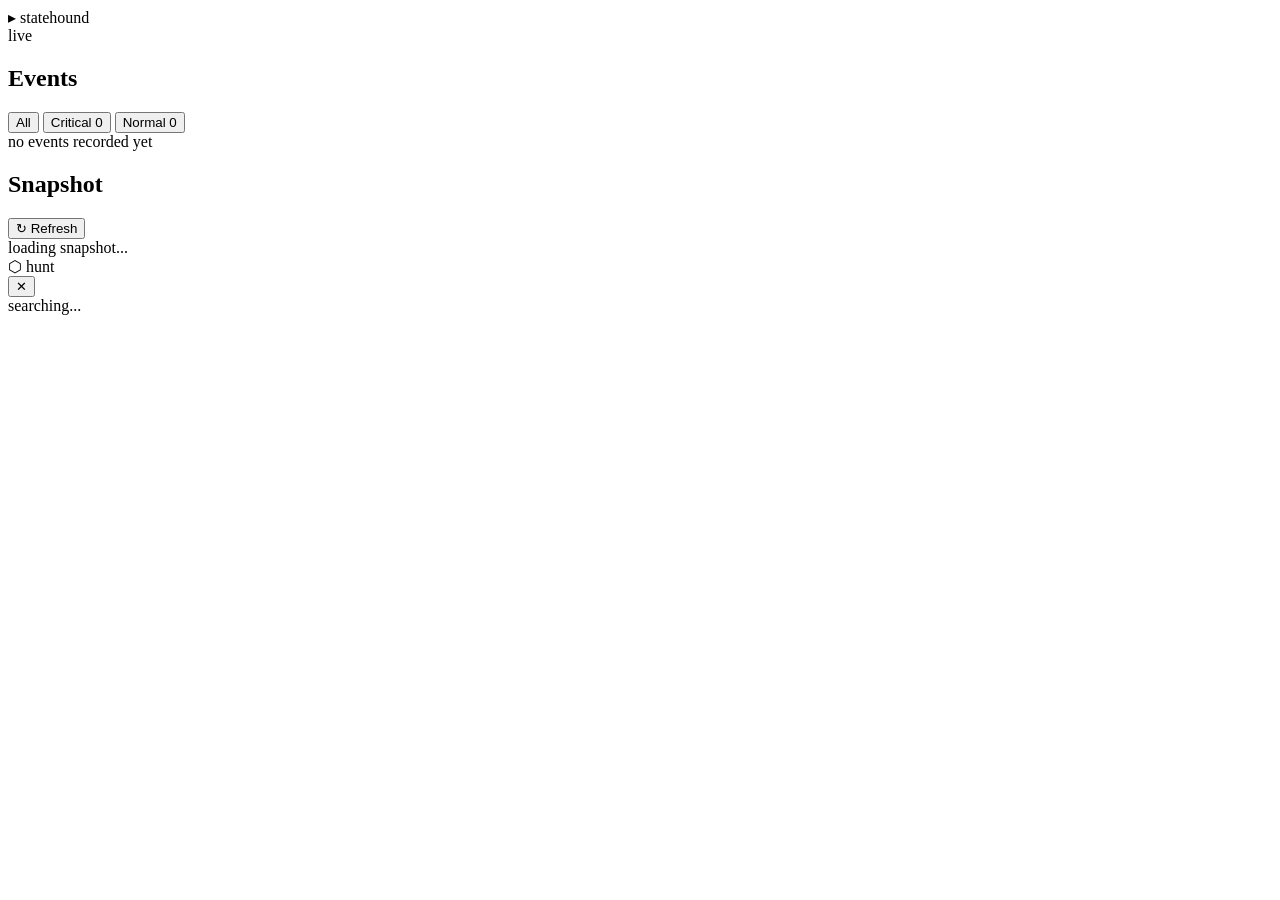
==== internal/web/static/index.html @ 789cdaf6 "update" ====
<!DOCTYPE html>
<html lang="en">
<head>
  <meta charset="UTF-8">
  <meta name="viewport" content="width=device-width, initial-scale=1.0">
  <title>statehound</title>
  <link rel="stylesheet" href="/style.css">
</head>
<body>
  <header>
    <div class="logo">
      <span class="logo-mark">▸</span>
      statehound
    </div>
    <div class="header-right">
      <span class="live-badge">
        <span class="live-dot"></span>
        live
      </span>
    </div>
  </header>

  <main>
    <section class="events-section">
      <div class="section-header">
        <h2>Events</h2>
        <div class="tab-bar">
          <button class="tab active" data-tab="all">All</button>
          <button class="tab" data-tab="critical">
            Critical
            <span class="count" id="critical-count">0</span>
          </button>
          <button class="tab" data-tab="normal">
            Normal
            <span class="count" id="normal-count">0</span>
          </button>
        </div>
      </div>
      <div class="events-container" id="events-container">
        <div class="empty-state" id="events-empty">no events recorded yet</div>
      </div>
    </section>

    <section class="snapshot-section">
      <div class="section-header">
        <h2>Snapshot</h2>
        <button class="refresh-btn" id="refresh-snapshot">↻ Refresh</button>
      </div>
      <div class="snapshot-container" id="snapshot-container">
        <div class="empty-state">loading snapshot...</div>
      </div>
    </section>
  </main>

  <!-- Hunt Modal -->
  <div class="modal-overlay" id="modal-overlay">
    <div class="modal">
      <div class="modal-header">
        <div class="modal-title">
          <span class="modal-icon">⬡</span>
          hunt
          <span class="modal-target" id="modal-target"></span>
        </div>
        <button class="modal-close" id="modal-close">✕</button>
      </div>
      <div class="modal-body" id="modal-body">
        <div class="empty-state">searching...</div>
      </div>
    </div>
  </div>

  <script src="/app.js"></script>
</body>
</html>
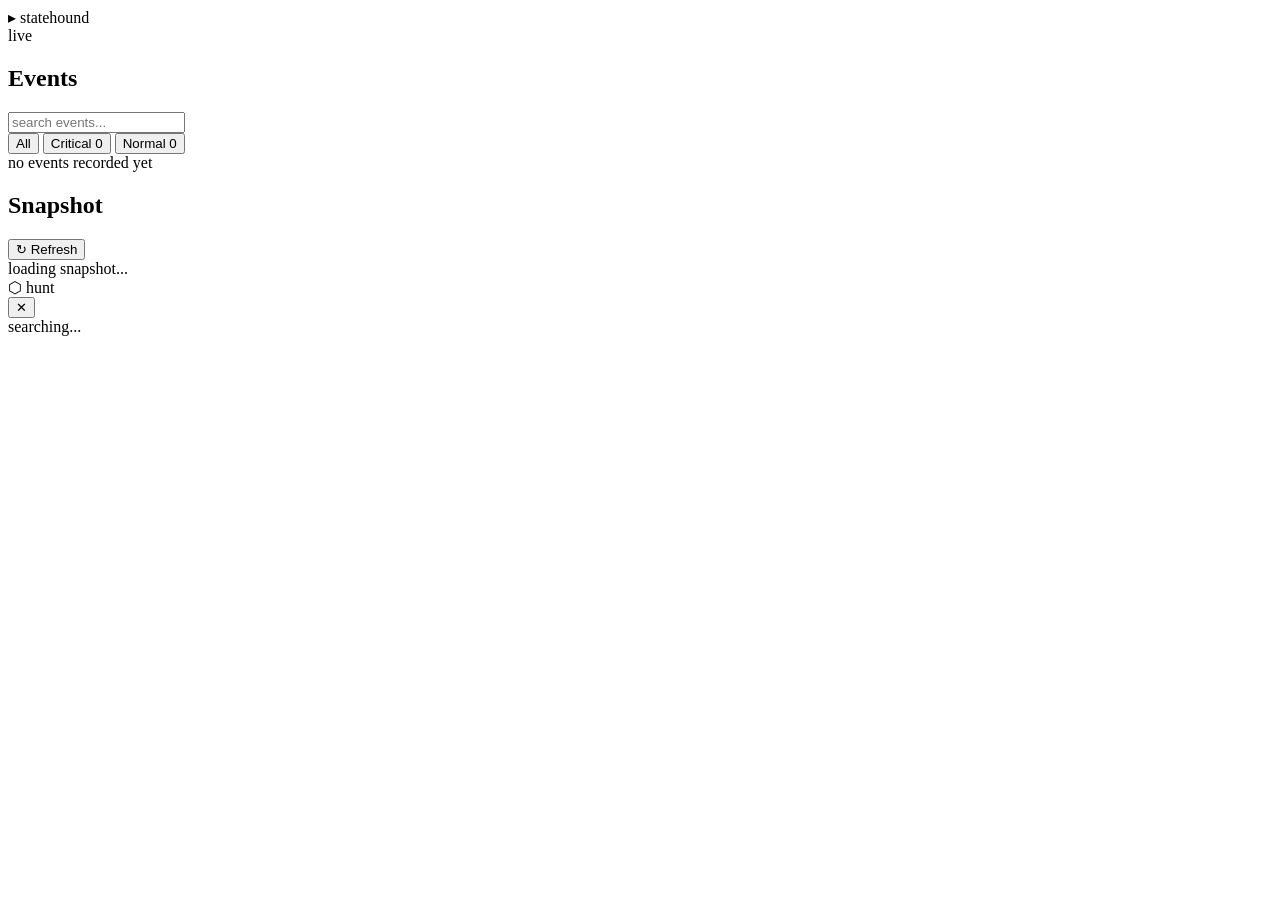
==== commit 68872345: "update" ====
--- a/internal/web/static/index.html
+++ b/internal/web/static/index.html
@@ -24,6 +24,7 @@
     <section class="events-section">
       <div class="section-header">
         <h2>Events</h2>
+        <input class="search-input" id="search-input" type="text" placeholder="search events...">
         <div class="tab-bar">
           <button class="tab active" data-tab="all">All</button>
           <button class="tab" data-tab="critical">
